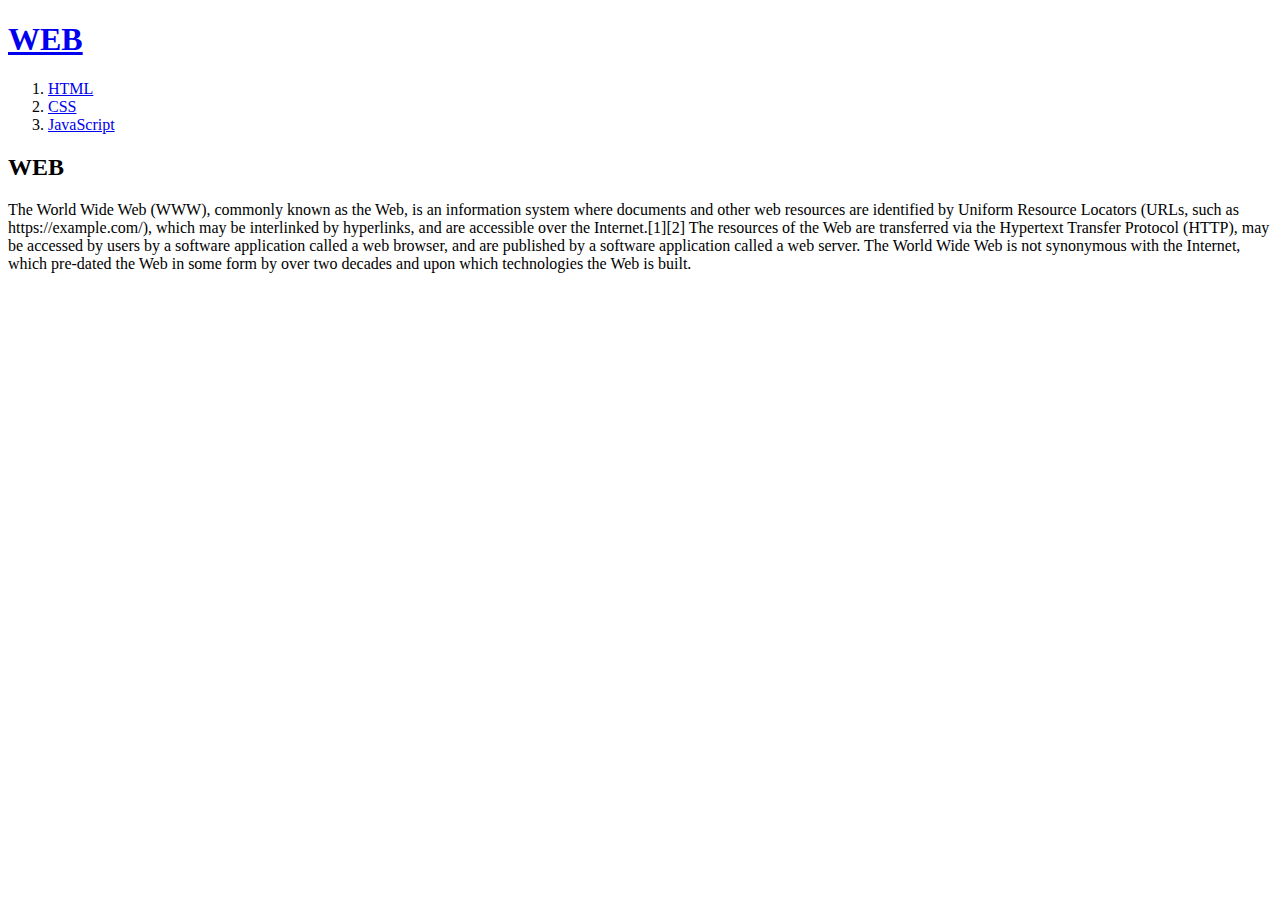
==== html연습/생활코딩210723/index.html @ 582868e7 "aa" ====
<!DOCTYPE html>
<html lang="en">
<head>
    <meta charset="UTF-8">
    <meta http-equiv="X-UA-Compatible" content="IE=edge">
    <meta name="viewport" content="width=device-width, initial-scale=1.0">
    <title>welcome</title>
</head>
<body>
    <h1><a href="index.html">WEB</h1>

    <ol>
        <li><a href="1.html"> HTML </a></li>
        <li><a href="2.html">CSS </a></li>
        <li> <a href="3.html">JavaScript</a></li>
    </ol>


        <H2>WEB</H2>

    <p>
        The World Wide Web (WWW), commonly known as the Web, 
        is an information system where documents and other web resources are 
        identified by Uniform Resource Locators (URLs, such as https://example.com/), 
        which may be interlinked by hyperlinks, and are accessible over the Internet.[1][2]
         The resources of the Web are transferred via the Hypertext Transfer Protocol (HTTP),
          may be accessed by users by a software application called a web browser, and are 
          published by a software application called a web server. The World Wide Web is not 
          synonymous with the Internet, which pre-dated the Web in some form by over two decades
           and upon which technologies the Web is built.
    </p>

    </body>
</html>
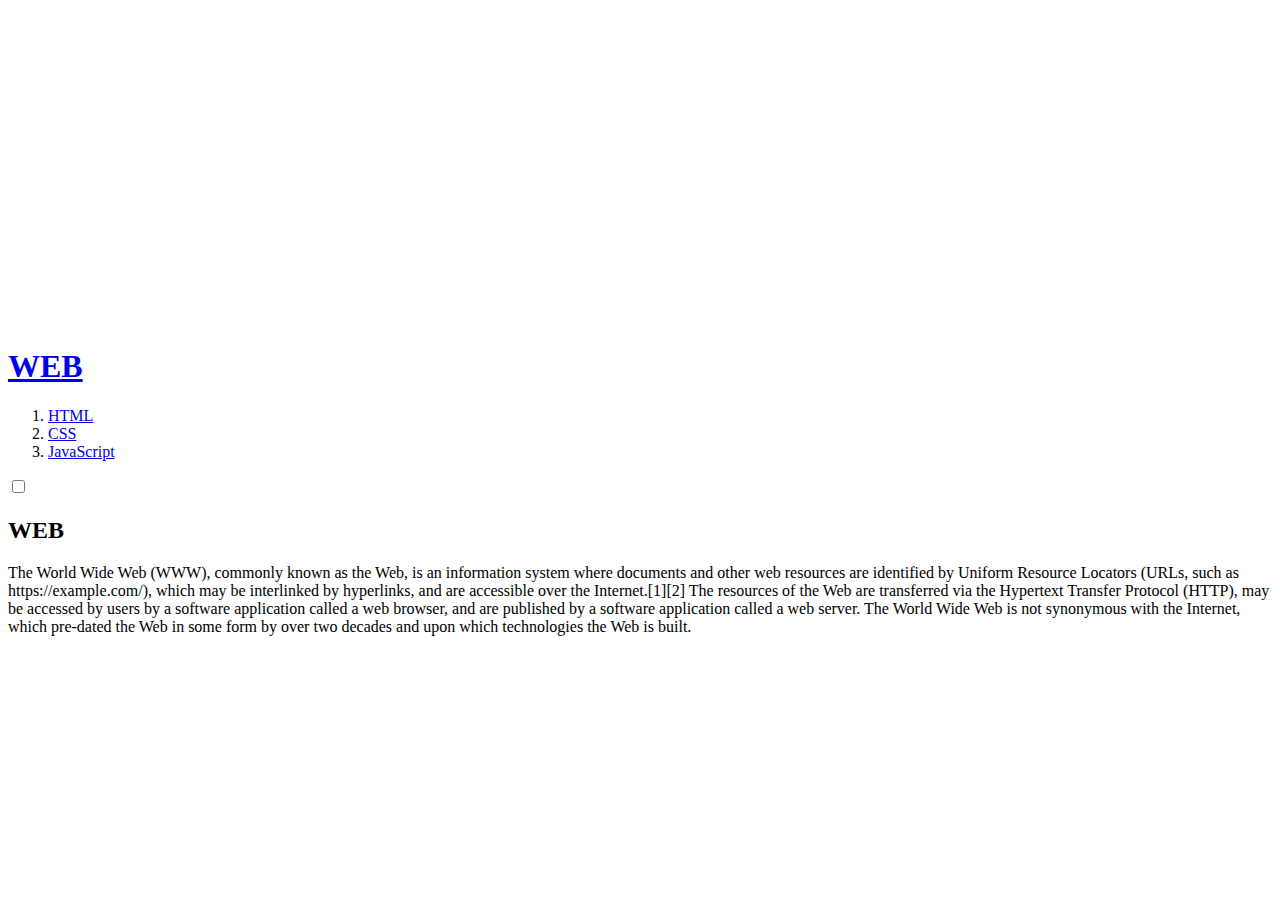
==== commit 0f8b34af: "aa" ====
--- a/html연습/생활코딩210723/index.html
+++ b/html연습/생활코딩210723/index.html
@@ -7,6 +7,9 @@
     <title>welcome</title>
 </head>
 <body>
+
+    <iframe width="560" height="315" src="https://www.youtube.com/embed/7T7r_oSp0SE" title="YouTube video player" frameborder="0" allow="accelerometer; autoplay; clipboard-write; encrypted-media; gyroscope; picture-in-picture" allowfullscreen></iframe>
+
     <h1><a href="index.html">WEB</h1>
 
     <ol>
@@ -15,6 +18,7 @@
         <li> <a href="3.html">JavaScript</a></li>
     </ol>
 
+    <input type="checkbox">
 
         <H2>WEB</H2>
 
@@ -30,5 +34,24 @@
            and upon which technologies the Web is built.
     </p>
 
+    <div id="disqus_thread"></div>
+<script>
+    /**
+    *  RECOMMENDED CONFIGURATION VARIABLES: EDIT AND UNCOMMENT THE SECTION BELOW TO INSERT DYNAMIC VALUES FROM YOUR PLATFORM OR CMS.
+    *  LEARN WHY DEFINING THESE VARIABLES IS IMPORTANT: https://disqus.com/admin/universalcode/#configuration-variables    */
+    /*
+    var disqus_config = function () {
+    this.page.url = PAGE_URL;  // Replace PAGE_URL with your page's canonical URL variable
+    this.page.identifier = PAGE_IDENTIFIER; // Replace PAGE_IDENTIFIER with your page's unique identifier variable
+    };
+    */
+    (function() { // DON'T EDIT BELOW THIS LINE
+    var d = document, s = d.createElement('script');
+    s.src = 'https://web-1-fw8prqhkgk.disqus.com/embed.js';
+    s.setAttribute('data-timestamp', +new Date());
+    (d.head || d.body).appendChild(s);
+    })();
+</script>
+<noscript>Please enable JavaScript to view the <a href="https://disqus.com/?ref_noscript">comments powered by Disqus.</a></noscript>
     </body>
 </html>